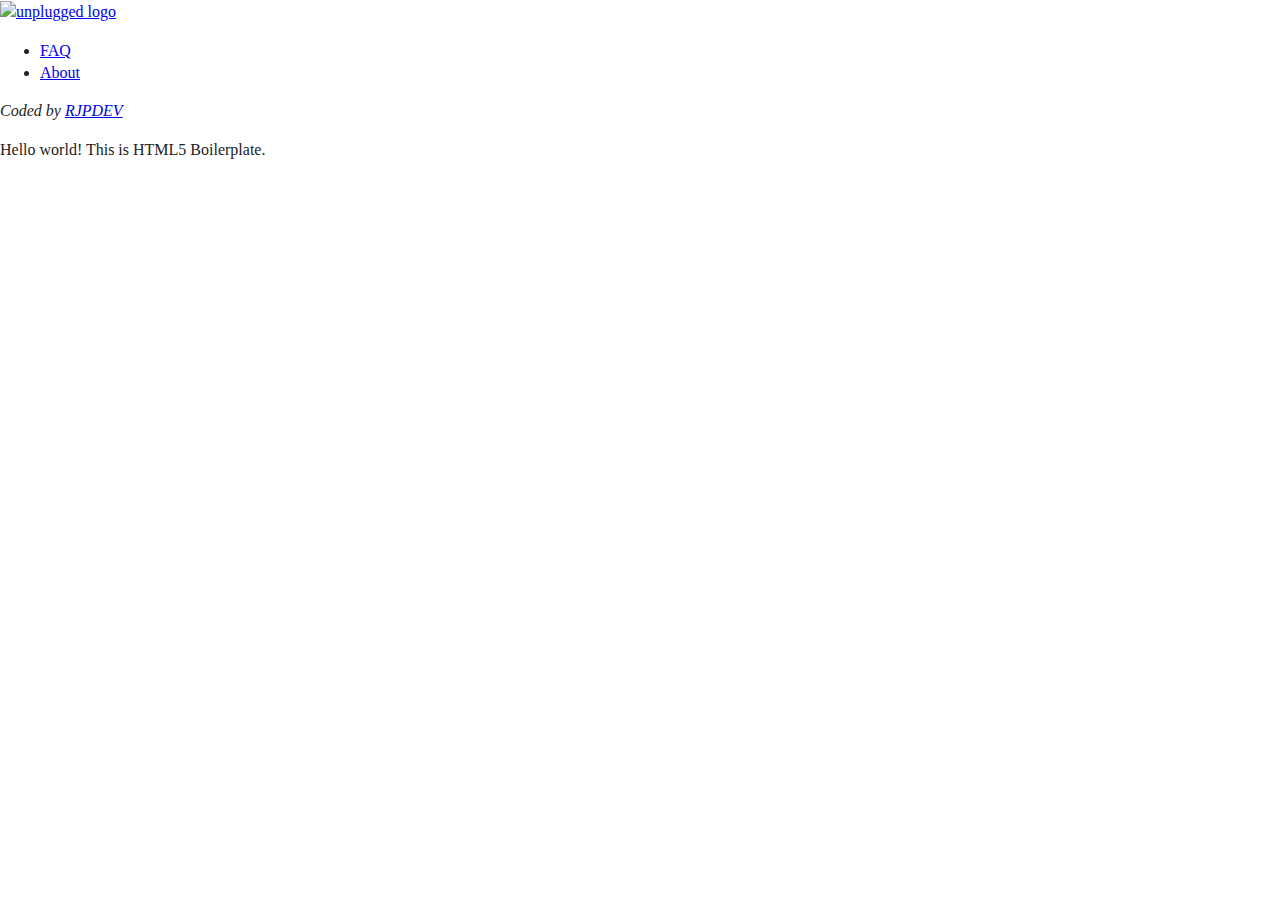
==== about/index.html @ bd7a05fd "Added header and footer to index.html files" ====
<!doctype html>
<html class="no-js" lang="">

<head>
  <meta charset="utf-8">
  <title></title>
  <meta name="description" content="">
  <meta name="viewport" content="width=device-width, initial-scale=1">

  <meta property="og:title" content="">
  <meta property="og:type" content="">
  <meta property="og:url" content="">
  <meta property="og:image" content="">

  <link rel="manifest" href="site.webmanifest">
  <link rel="apple-touch-icon" href="icon.png">
  <!-- Place favicon.ico in the root directory -->

  <link rel="stylesheet" href="../css/normalize.css">
  <link rel="stylesheet" href="../css/main.css">

  <meta name="theme-color" content="#fafafa">
</head>

<body>
<!-- HEADER -->
<header>
  <div class="content-wrapper">
      <a href="#"><img src="" alt="unplugged logo"></a>
      <div class="header-divider"></div>
      <nav>
           <ul>
               <li><a href="faq/index.html" target="_blank">FAQ</a></li>
               <li><a href="about/index.html" target="_blank">About</a></li>
           </ul>
      </nav>
  </div>
</header>







<!-- FOOTER -->
<footer>
    <div class="content-wrapper">
        <div class="footer-content">
          <div class="contact">
              <address>
                Coded by <a href="mailto:rprnc082@gmail.com">RJPDEV</a>
              </address>
          </div>  
          <div class="social">
                <div class="social-icons">
                    <p><a href="https://github.com/rprnc" target="_blank"></a></p>
                    <p><a href="https://www.linkedin.com/in/rob-prince-9221981b6/" target="_blank"></a></p>
                    <!-- other social links here --> 
                </div>
          </div>
            
        </div> <!-- footer content ends --> 
    </div> <!--footer content-wrapper ends-->
    
    <div class="copyright"> 
    </div> 
</footer>




  <!-- Add your site or application content here -->
  <p>Hello world! This is HTML5 Boilerplate.</p>
  <script src="../js/vendor/modernizr-3.11.2.min.js"></script>
  <script src="../js/plugins.js"></script>
  <script src="../js/main.js"></script>

  <!-- Google Analytics: change UA-XXXXX-Y to be your site's ID. -->
  <script>
    window.ga = function () { ga.q.push(arguments) }; ga.q = []; ga.l = +new Date;
    ga('create', 'UA-XXXXX-Y', 'auto'); ga('set', 'anonymizeIp', true); ga('set', 'transport', 'beacon'); ga('send', 'pageview')
  </script>
  <script src="https://www.google-analytics.com/analytics.js" async></script>
</body>

</html>
---- css/main.css ----
/*! HTML5 Boilerplate v8.0.0 | MIT License | https://html5boilerplate.com/ */

/* main.css 2.1.0 | MIT License | https://github.com/h5bp/main.css#readme */
/*
 * What follows is the result of much research on cross-browser styling.
 * Credit left inline and big thanks to Nicolas Gallagher, Jonathan Neal,
 * Kroc Camen, and the H5BP dev community and team.
 */

/* ==========================================================================
   Base styles: opinionated defaults
   ========================================================================== */

html {
  color: #222;
  font-size: 1em;
  line-height: 1.4;
}

/*
 * Remove text-shadow in selection highlight:
 * https://twitter.com/miketaylr/status/12228805301
 *
 * Vendor-prefixed and regular ::selection selectors cannot be combined:
 * https://stackoverflow.com/a/16982510/7133471
 *
 * Customize the background color to match your design.
 */

::-moz-selection {
  background: #b3d4fc;
  text-shadow: none;
}

::selection {
  background: #b3d4fc;
  text-shadow: none;
}

/*
 * A better looking default horizontal rule
 */

hr {
  display: block;
  height: 1px;
  border: 0;
  border-top: 1px solid #ccc;
  margin: 1em 0;
  padding: 0;
}

/*
 * Remove the gap between audio, canvas, iframes,
 * images, videos and the bottom of their containers:
 * https://github.com/h5bp/html5-boilerplate/issues/440
 */

audio,
canvas,
iframe,
img,
svg,
video {
  vertical-align: middle;
}

/*
 * Remove default fieldset styles.
 */

fieldset {
  border: 0;
  margin: 0;
  padding: 0;
}

/*
 * Allow only vertical resizing of textareas.
 */

textarea {
  resize: vertical;
}

/* ==========================================================================
   Author's custom styles
   ========================================================================== */

/* ==========================================================================
   Helper classes
   ========================================================================== */

/*
 * Hide visually and from screen readers
 */

.hidden,
[hidden] {
  display: none !important;
}

/*
 * Hide only visually, but have it available for screen readers:
 * https://snook.ca/archives/html_and_css/hiding-content-for-accessibility
 *
 * 1. For long content, line feeds are not interpreted as spaces and small width
 *    causes content to wrap 1 word per line:
 *    https://medium.com/@jessebeach/beware-smushed-off-screen-accessible-text-5952a4c2cbfe
 */

.sr-only {
  border: 0;
  clip: rect(0, 0, 0, 0);
  height: 1px;
  margin: -1px;
  overflow: hidden;
  padding: 0;
  position: absolute;
  white-space: nowrap;
  width: 1px;
  /* 1 */
}

/*
 * Extends the .sr-only class to allow the element
 * to be focusable when navigated to via the keyboard:
 * https://www.drupal.org/node/897638
 */

.sr-only.focusable:active,
.sr-only.focusable:focus {
  clip: auto;
  height: auto;
  margin: 0;
  overflow: visible;
  position: static;
  white-space: inherit;
  width: auto;
}

/*
 * Hide visually and from screen readers, but maintain layout
 */

.invisible {
  visibility: hidden;
}

/*
 * Clearfix: contain floats
 *
 * For modern browsers
 * 1. The space content is one way to avoid an Opera bug when the
 *    `contenteditable` attribute is included anywhere else in the document.
 *    Otherwise it causes space to appear at the top and bottom of elements
 *    that receive the `clearfix` class.
 * 2. The use of `table` rather than `block` is only necessary if using
 *    `:before` to contain the top-margins of child elements.
 */

.clearfix::before,
.clearfix::after {
  content: " ";
  display: table;
}

.clearfix::after {
  clear: both;
}

/* ==========================================================================
   EXAMPLE Media Queries for Responsive Design.
   These examples override the primary ('mobile first') styles.
   Modify as content requires.
   ========================================================================== */

@media only screen and (min-width: 35em) {
  /* Style adjustments for viewports that meet the condition */
}

@media print,
  (-webkit-min-device-pixel-ratio: 1.25),
  (min-resolution: 1.25dppx),
  (min-resolution: 120dpi) {
  /* Style adjustments for high resolution devices */
}

/* ==========================================================================
   Print styles.
   Inlined to avoid the additional HTTP request:
   https://www.phpied.com/delay-loading-your-print-css/
   ========================================================================== */

@media print {
  *,
  *::before,
  *::after {
    background: #fff !important;
    color: #000 !important;
    /* Black prints faster */
    box-shadow: none !important;
    text-shadow: none !important;
  }

  a,
  a:visited {
    text-decoration: underline;
  }

  a[href]::after {
    content: " (" attr(href) ")";
  }

  abbr[title]::after {
    content: " (" attr(title) ")";
  }

  /*
   * Don't show links that are fragment identifiers,
   * or use the `javascript:` pseudo protocol
   */
  a[href^="#"]::after,
  a[href^="javascript:"]::after {
    content: "";
  }

  pre {
    white-space: pre-wrap !important;
  }

  pre,
  blockquote {
    border: 1px solid #999;
    page-break-inside: avoid;
  }

  /*
   * Printing Tables:
   * https://web.archive.org/web/20180815150934/http://css-discuss.incutio.com/wiki/Printing_Tables
   */
  thead {
    display: table-header-group;
  }

  tr,
  img {
    page-break-inside: avoid;
  }

  p,
  h2,
  h3 {
    orphans: 3;
    widows: 3;
  }

  h2,
  h3 {
    page-break-after: avoid;
  }
}
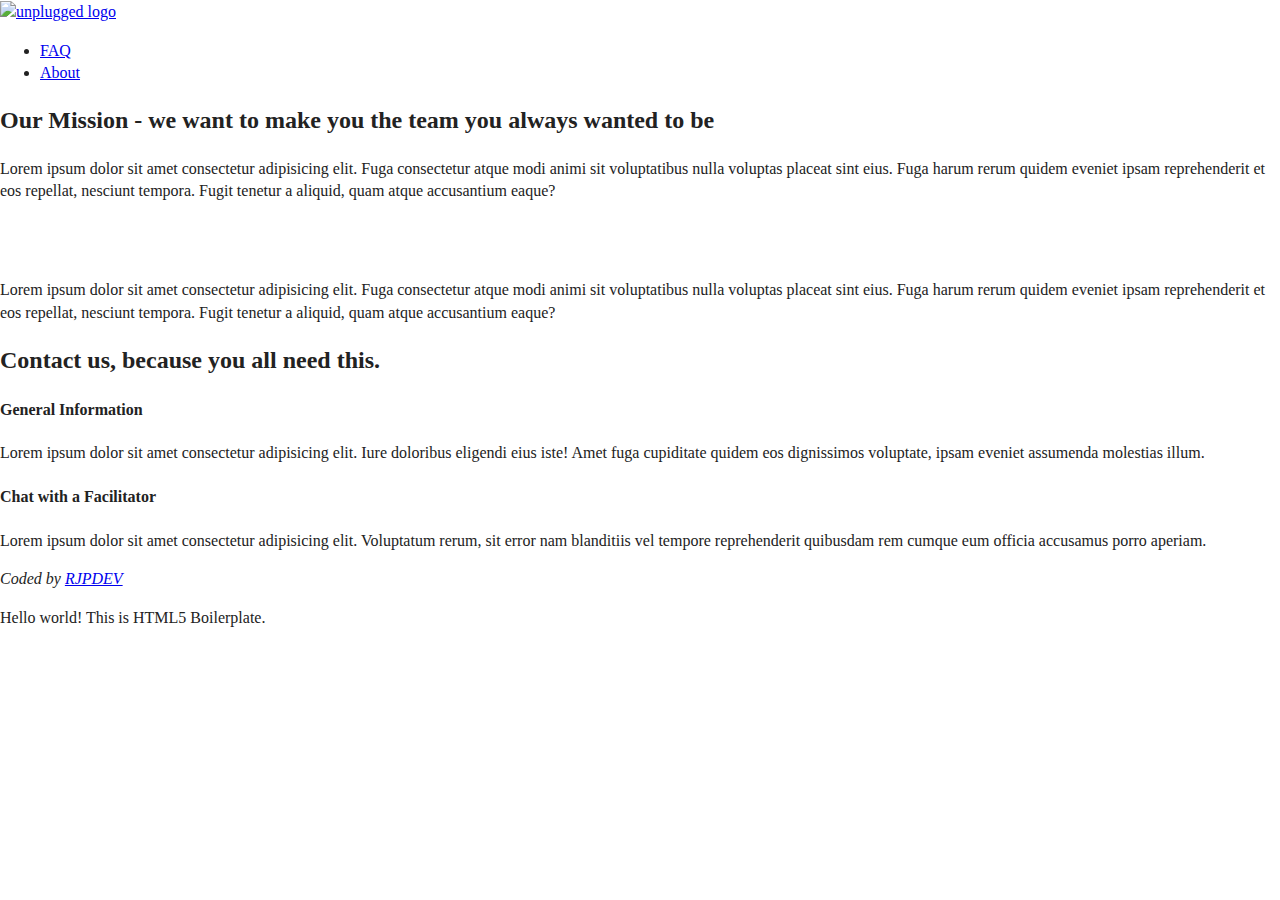
==== commit 05f02ff5: "coded about/index.html" ====
--- a/about/index.html
+++ b/about/index.html
@@ -37,11 +37,37 @@
   </div>
 </header>
 
+<!-- MISSION -->
+<main>
+    <section class="mission">
+        <div class="content-wrapper">
+        <div class="mission-content">
+          <h2>Our Mission - we want to make you the team you always wanted to be</h2>
+          <p>Lorem ipsum dolor sit amet consectetur adipisicing elit. Fuga consectetur atque modi animi sit voluptatibus nulla voluptas placeat sint eius. Fuga harum rerum quidem eveniet ipsam reprehenderit et eos repellat, nesciunt tempora. Fugit tenetur a aliquid, quam atque accusantium eaque?</p>
+          <br><br>
+          <p>Lorem ipsum dolor sit amet consectetur adipisicing elit. Fuga consectetur atque modi animi sit voluptatibus nulla voluptas placeat sint eius. Fuga harum rerum quidem eveniet ipsam reprehenderit et eos repellat, nesciunt tempora. Fugit tenetur a aliquid, quam atque accusantium eaque?</p>
+        </div>
+        </div> <!-- mission content wrapper ends -->
+    </section>
+    
+    <section class="map">
+        <figure></figure>
+    </section>
 
-
-
-
-
+    <section class="contact-section">
+          <div class="content-wrapper">
+              <h2>Contact us, because you all need this.</h2>
+                  <div class="contact-paragraph">
+                      <h4>General Information</h4>
+                      <p>Lorem ipsum dolor sit amet consectetur adipisicing elit. Iure doloribus eligendi eius iste! Amet fuga cupiditate quidem eos dignissimos voluptate, ipsam eveniet assumenda molestias illum.</p>
+                  </div>
+                  <div class="contact-paragraph">
+                      <h4>Chat with a Facilitator</h4>
+                      <p>Lorem ipsum dolor sit amet consectetur adipisicing elit. Voluptatum rerum, sit error nam blanditiis vel tempore reprehenderit quibusdam rem cumque eum officia accusamus porro aperiam.</p>
+                  </div>
+          </div>
+    </section>
+</main>
 
 <!-- FOOTER -->
 <footer>
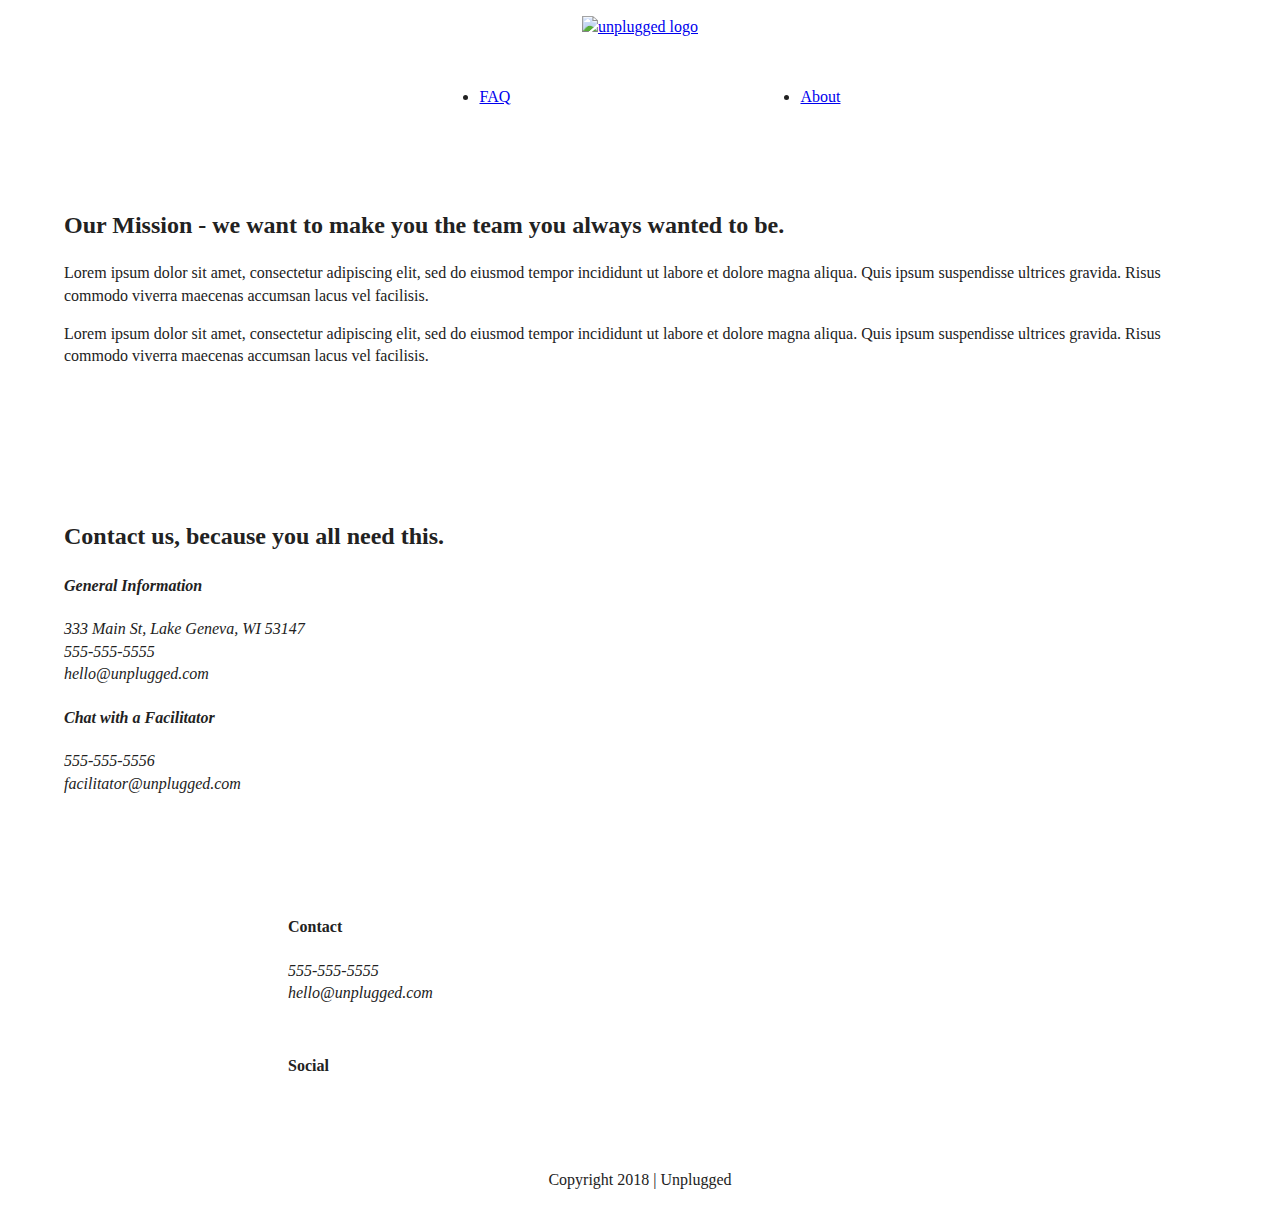
==== commit 3f4a8a25: "html and css done" ====
--- a/about/index.html
+++ b/about/index.html
@@ -3,111 +3,144 @@
 
 <head>
   <meta charset="utf-8">
-  <title></title>
+  <meta http-equiv="x-ua-compatible" content="ie=edge">
+  <title>Unplugged Retreat | About</title>
   <meta name="description" content="">
-  <meta name="viewport" content="width=device-width, initial-scale=1">
+  <meta name="viewport" content="width=device-width, initial-scale=1, shrink-to-fit=no">
 
-  <meta property="og:title" content="">
-  <meta property="og:type" content="">
-  <meta property="og:url" content="">
-  <meta property="og:image" content="">
-
-  <link rel="manifest" href="site.webmanifest">
-  <link rel="apple-touch-icon" href="icon.png">
+  <link rel="manifest" href="../site.webmanifest">
+  <link rel="apple-touch-icon" href="../icon.png">
   <!-- Place favicon.ico in the root directory -->
 
   <link rel="stylesheet" href="../css/normalize.css">
   <link rel="stylesheet" href="../css/main.css">
-
-  <meta name="theme-color" content="#fafafa">
 </head>
 
 <body>
-<!-- HEADER -->
-<header>
-  <div class="content-wrapper">
-      <a href="#"><img src="" alt="unplugged logo"></a>
+  <!--[if lte IE 9]>
+    <p class="browserupgrade">You are using an <strong>outdated</strong> browser. Please <a href="https://browsehappy.com/">upgrade your browser</a> to improve your experience and security.</p>
+  <![endif]-->
+
+  <!-- Add your site or application content here -->
+  <header>
+    <div class="content-wrapper">
+      <a href="#">
+        <img src="" alt="unplugged logo">
+      </a>
       <div class="header-divider"></div>
       <nav>
-           <ul>
-               <li><a href="faq/index.html" target="_blank">FAQ</a></li>
-               <li><a href="about/index.html" target="_blank">About</a></li>
-           </ul>
+        <ul>
+          <li><a href="../faq/index.html" target="_blank">FAQ</a></li>
+          <li><a href="index.html">About</a></li>
+        </ul>
       </nav>
-  </div>
-</header>
+    </div>
+  </header>
 
-<!-- MISSION -->
-<main>
+  <main>
+
     <section class="mission">
-        <div class="content-wrapper">
+      <div class="content-wrapper">
+        <h2>Our Mission - we want to make you the team you always wanted to be.</h2>
         <div class="mission-content">
-          <h2>Our Mission - we want to make you the team you always wanted to be</h2>
-          <p>Lorem ipsum dolor sit amet consectetur adipisicing elit. Fuga consectetur atque modi animi sit voluptatibus nulla voluptas placeat sint eius. Fuga harum rerum quidem eveniet ipsam reprehenderit et eos repellat, nesciunt tempora. Fugit tenetur a aliquid, quam atque accusantium eaque?</p>
-          <br><br>
-          <p>Lorem ipsum dolor sit amet consectetur adipisicing elit. Fuga consectetur atque modi animi sit voluptatibus nulla voluptas placeat sint eius. Fuga harum rerum quidem eveniet ipsam reprehenderit et eos repellat, nesciunt tempora. Fugit tenetur a aliquid, quam atque accusantium eaque?</p>
+          <p>
+            Lorem ipsum dolor sit amet, consectetur adipiscing elit, sed do eiusmod tempor incididunt ut labore et
+            dolore magna aliqua. Quis ipsum suspendisse ultrices gravida. Risus commodo viverra maecenas accumsan lacus
+            vel facilisis.
+          </p>
+          <p>
+            Lorem ipsum dolor sit amet, consectetur adipiscing elit, sed do eiusmod tempor incididunt ut labore et
+            dolore magna aliqua. Quis ipsum suspendisse ultrices gravida. Risus commodo viverra maecenas accumsan lacus
+            vel facilisis.
+          </p>
         </div>
-        </div> <!-- mission content wrapper ends -->
+      </div> <!-- mission content wrapper ends -->
+    </section> <!-- contact-info -->
+
+    <section class="map">
+      <figure>
+      </figure>
     </section>
-    
-    <section class="map">
-        <figure></figure>
+    <section class="contact-section">
+      <div class="content-wrapper">
+        <h2>Contact us, because you all need this.</h2>
+        <address class="contact-content">
+          <div>
+            <h4>General Information</h4>
+            <p>
+              333 Main St, Lake Geneva, WI 53147<br>
+              555-555-5555<br>
+              hello@unplugged.com
+            </p>
+          </div>
+          <div>
+            <h4>Chat with a Facilitator</h4>
+            <p>
+              555-555-5556<br>
+              facilitator@unplugged.com
+            </p>
+          </div>
+        </address> <!-- contact-content div ends -->
+      </div> <!-- contact content wrapper ends -->
     </section>
+  </main> <!-- main wrapper -->
 
-    <section class="contact-section">
-          <div class="content-wrapper">
-              <h2>Contact us, because you all need this.</h2>
-                  <div class="contact-paragraph">
-                      <h4>General Information</h4>
-                      <p>Lorem ipsum dolor sit amet consectetur adipisicing elit. Iure doloribus eligendi eius iste! Amet fuga cupiditate quidem eos dignissimos voluptate, ipsam eveniet assumenda molestias illum.</p>
-                  </div>
-                  <div class="contact-paragraph">
-                      <h4>Chat with a Facilitator</h4>
-                      <p>Lorem ipsum dolor sit amet consectetur adipisicing elit. Voluptatum rerum, sit error nam blanditiis vel tempore reprehenderit quibusdam rem cumque eum officia accusamus porro aperiam.</p>
-                  </div>
+  <footer>
+    <div class="content-wrapper">
+      <div class="footer-content">
+        <div class="contact">
+          <h4>Contact</h4>
+          <address>
+            <p>
+              555-555-5555<br>
+              hello@unplugged.com
+            </p>
+          </address>
+        </div>
+        <div class="social">
+          <h4>Social</h4>
+          <div class="social-icons">
+            <p>
+              <a href="https://www.facebook.com/Skillcrush/" target="_blank"></a>
+            </p>
+            <p>
+              <a href="https://twitter.com/Skillcrush" target="_blank"></a>
+            </p>
+            <p>
+              <a href="https://www.instagram.com/skillcrush/" target="_blank"></a>
+            </p>
           </div>
-    </section>
-</main>
+        </div>
+      </div> <!-- footer content ends -->
+    </div>
+    <!--footer content-wrapper ends-->
+    <div class="copyright">
+      <p>Copyright 2018 | Unplugged</p>
+    </div>
+  </footer>
 
-<!-- FOOTER -->
-<footer>
-    <div class="content-wrapper">
-        <div class="footer-content">
-          <div class="contact">
-              <address>
-                Coded by <a href="mailto:rprnc082@gmail.com">RJPDEV</a>
-              </address>
-          </div>  
-          <div class="social">
-                <div class="social-icons">
-                    <p><a href="https://github.com/rprnc" target="_blank"></a></p>
-                    <p><a href="https://www.linkedin.com/in/rob-prince-9221981b6/" target="_blank"></a></p>
-                    <!-- other social links here --> 
-                </div>
-          </div>
-            
-        </div> <!-- footer content ends --> 
-    </div> <!--footer content-wrapper ends-->
-    
-    <div class="copyright"> 
-    </div> 
-</footer>
+  <script src="../js/vendor/modernizr-3.6.0.min.js"></script>
+  <script src="https://code.jquery.com/jquery-3.3.1.min.js" integrity="sha256-FgpCb/KJQlLNfOu91ta32o/NMZxltwRo8QtmkMRdAu8="
+    crossorigin="anonymous"></script>
+  <script>
+    window.jQuery || document.write('<script src="../js/vendor/jquery-3.3.1.min.js"><\/script>')
 
-
-
-
-  <!-- Add your site or application content here -->
-  <p>Hello world! This is HTML5 Boilerplate.</p>
-  <script src="../js/vendor/modernizr-3.11.2.min.js"></script>
+  </script>
   <script src="../js/plugins.js"></script>
   <script src="../js/main.js"></script>
 
   <!-- Google Analytics: change UA-XXXXX-Y to be your site's ID. -->
   <script>
-    window.ga = function () { ga.q.push(arguments) }; ga.q = []; ga.l = +new Date;
-    ga('create', 'UA-XXXXX-Y', 'auto'); ga('set', 'anonymizeIp', true); ga('set', 'transport', 'beacon'); ga('send', 'pageview')
+    window.ga = function () {
+      ga.q.push(arguments)
+    };
+    ga.q = [];
+    ga.l = +new Date;
+    ga('create', 'UA-XXXXX-Y', 'auto');
+    ga('send', 'pageview')
+
   </script>
-  <script src="https://www.google-analytics.com/analytics.js" async></script>
+  <script src="https://www.google-analytics.com/analytics.js" async defer></script>
 </body>
 
 </html>
--- a/css/main.css
+++ b/css/main.css
@@ -86,6 +86,197 @@
 /* ==========================================================================
    Author's custom styles
    ========================================================================== */
+.content-wrapper {
+    width: 90%;
+    margin: 50px 0;
+}
+ 
+   /* -------------------- Base Header - Footer Styles -------------------- */
+header,
+footer {
+    display: flex;
+    justify-content: center;
+    align-items: center;
+    flex-flow: row wrap;
+}
+
+header {
+    padding: 15px 0;
+}
+
+header .content-wrapper {
+    display: flex;
+    justify-content: center;
+    align-items: center;
+    flex-flow: row wrap;
+    margin: 0;    
+}
+
+.header-divider {
+    width: 100%;
+    height: 1px;
+    margin: 10px 0 20px 0;
+}
+
+header nav {
+    display: flex;
+    justify-content: center;
+    align-items: center;
+    flex-flow: row wrap;
+    width: 60%;    
+}
+
+header nav ul {
+    display: flex;
+    justify-content: space-around;
+    width: 100%;    
+}
+
+footer {
+  flex-direction: column;
+}
+
+footer p {
+  margin: 0;
+}
+
+footer .content-wrapper {
+  width: 55%;
+  margin: 50px 0;
+}
+
+footer .contact {
+  margin-bottom: 50px;
+}
+
+footer .social-icons {
+  display: flex;
+  justify-content: space-around;
+  align-items: center;
+}
+
+footer .social-icons p {
+  display: flex;
+  justify-content: center;
+  align-items: center;
+}
+
+footer .copyright {
+  margin: 20px 0;
+}
+
+/* -------------------- Mobile Styles - Homepage -------------------- */
+
+/* Hero Area */
+
+.hero-area {
+  display: flex;
+  justify-content: center;
+  flex-flow: row wrap;
+}
+
+/* Aside */
+
+aside {
+  display: flex;
+  justify-content: center;
+  align-items: center;
+  flex-flow: row wrap;
+}
+
+/* Features */
+
+.features {
+  display: flex;
+  justify-content: center;
+  flex-flow: row wrap;
+}
+
+.features h2 {
+  margin-bottom: 60px;
+}
+
+.features article {
+  width: 63%;
+  margin: 30px 0;
+}
+
+.features .features-items {
+  display: flex;
+  justify-content: center;
+  align-items: center;
+  flex-flow: row wrap;
+}
+
+.features p {
+  margin: 0;
+}
+
+/* Reviews */
+
+.reviews {
+  display: flex;
+  justify-content: center;
+  flex-flow: row wrap;
+}
+
+.reviews h2 {
+  margin-bottom: 40px;
+}
+
+.reviews h3 {
+  width: 55%;
+  margin: 20px 0;
+}
+
+/* ==========================================================================
+   About Page
+   ========================================================================== */
+
+.mission {
+  display: flex;
+  justify-content: center;
+  align-items: center;
+  flex-flow: row wrap;
+}
+
+.contact-section {
+  display: flex;
+  justify-content: center;
+  align-items: center;
+  flex-flow: row wrap;
+}
+
+.contact-content p {
+  margin: 0;
+}
+
+/* ==========================================================================
+   FAQ Page
+   ========================================================================== */
+
+.faq {
+  display: flex;
+  justify-content: center;
+  align-items: center;
+  flex-flow: row wrap;
+}
+
+.faq .content-wrapper {
+  margin: 50px 0 0 0;
+  display: flex;
+  justify-content: center;
+  align-items: center;
+  flex-flow: row wrap;
+}
+
+.faq h2 {
+  margin-bottom: 40px;
+}
+
+.faq-content {
+  margin-bottom: 50px;
+}
 
 /* ==========================================================================
    Helper classes
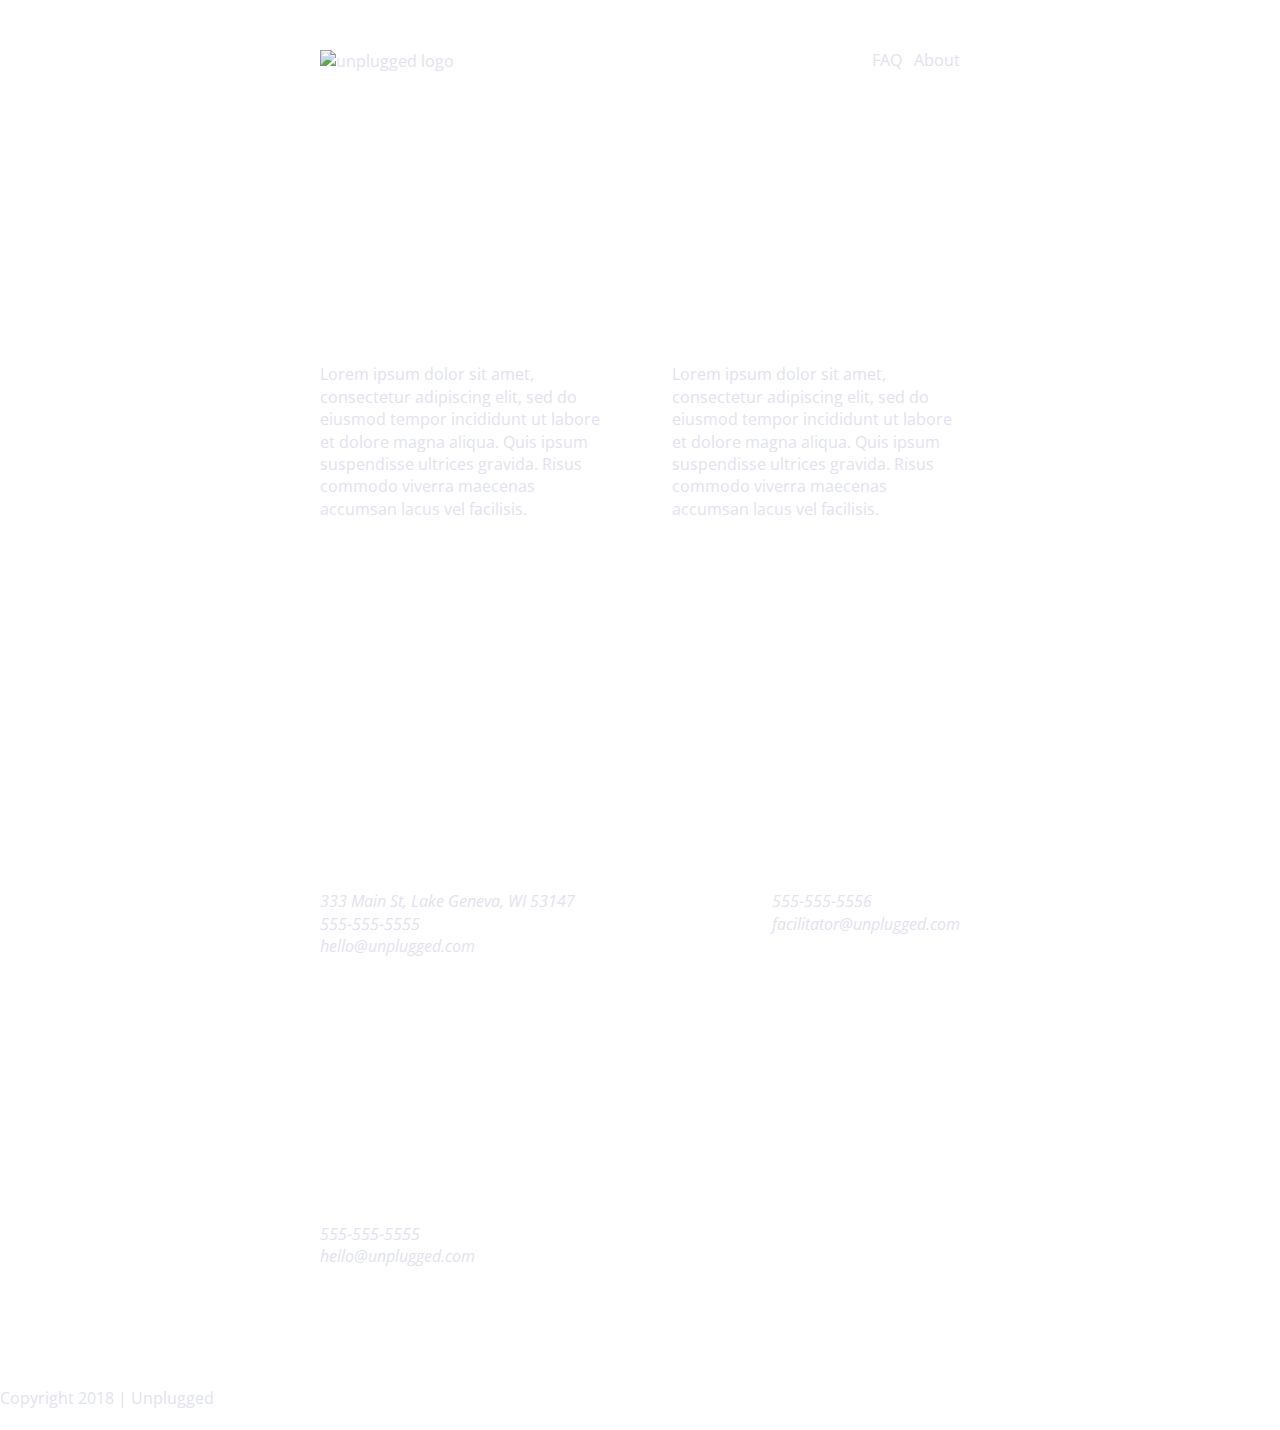
==== commit 4490eef2: "Added base styles" ====
--- a/about/index.html
+++ b/about/index.html
@@ -12,6 +12,9 @@
   <link rel="apple-touch-icon" href="../icon.png">
   <!-- Place favicon.ico in the root directory -->
 
+  <!-- Google Fonts -->
+  <link href="https://fonts.googleapis.com/css?family=Open+Sans:400,700|Poppins:500,700" rel="stylesheet">
+  
   <link rel="stylesheet" href="../css/normalize.css">
   <link rel="stylesheet" href="../css/main.css">
 </head>
--- a/css/main.css
+++ b/css/main.css
@@ -86,12 +86,74 @@
 /* ==========================================================================
    Author's custom styles
    ========================================================================== */
+
+   /* General Styles */
+ 
+html {
+  font-size: 16px;
+}
+ 
+body {
+    font-family: 'Open Sans', sans-serif;
+    font-size: 1em;
+}
+ 
+ul, 
+ol {
+    list-style: none;
+    color: #e2e3ed;
+}
+ 
+a {
+  color: #e2e3ed;
+  text-decoration: none;
+}
+
+h1 {
+  color: #ffffff;
+}
+ 
+h2 {
+  font-family: 'Poppins', sans-serif;
+  color: #ffffff;
+}
+ 
+h3, 
+h4 {
+  font-family: 'Poppins', sans-serif;
+  color: #ffffff;
+}
+ 
+p {
+  color: #e2e3ed;
+}
+ 
+img {
+ 
+}
+ 
+figure {
+ 
+}
+ 
+address {
+  color: #e2e3ed;
+}
+ 
+.content-wrapper {
+ 
+}
+
+/* -------------------- Base Styles -------------------- */
+
 .content-wrapper {
     width: 90%;
     margin: 50px 0;
 }
- 
-   /* -------------------- Base Header - Footer Styles -------------------- */
+
+
+/* -------------------- Base Header - Footer Styles -------------------- */
+
 header,
 footer {
     display: flex;
@@ -366,15 +428,141 @@
    Modify as content requires.
    ========================================================================== */
 
-@media only screen and (min-width: 35em) {
-  /* Style adjustments for viewports that meet the condition */
-}
-
-@media print,
-  (-webkit-min-device-pixel-ratio: 1.25),
-  (min-resolution: 1.25dppx),
-  (min-resolution: 120dpi) {
-  /* Style adjustments for high resolution devices */
+@media only screen and (min-width: 768px) {
+      /* General styles */
+      .content-wrapper {
+        max-width: 640px;
+        margin: 100px 0;
+    }
+ 
+    /* Header */
+ 
+    header {
+      justify-content: space-around;
+      padding: 33px 0;
+    }
+ 
+    header .content-wrapper {
+        width: 100%;
+        justify-content: space-between;
+    }
+ 
+    header nav {
+        width: 20%;
+    }
+ 
+    header nav ul {
+        justify-content: space-between;
+    }
+ 
+    .header-divider {
+        display: none;
+    }
+ 
+    /* Hero Area */
+ 
+    /* Aside */
+    aside .content-wrapper {
+        margin: 50px 0;
+        display: flex;
+        justify-content: space-between;
+        flex-flow: row wrap;
+    }
+ 
+    aside .content-wrapper .form-description,
+    aside .content-wrapper .form {        
+        width: 40%;        
+        margin: 0;
+    }
+ 
+    /* Features */
+ 
+    .features article {
+        display: flex;
+        justify-content: center;
+        align-items: center;
+        flex-flow: column wrap;
+        flex-basis: 50%;
+    }
+ 
+    .features .features-item-description {
+        width: 50%;
+    }
+ 
+    /* Reviews */
+    .reviews article {
+        display: flex;
+        justify-content: space-between;
+    }
+    
+    .reviews article div {
+        width: 49%;        
+    }
+ 
+    /* Footer */
+    footer .content-wrapper {
+        width: 65%;
+        margin: 100px 0;
+    }
+    
+    .footer-content {
+        display: flex;
+        justify-content: space-between;
+        align-items: center;
+    }
+ 
+    footer .contact {
+        margin-bottom: 0;
+    }
+ 
+    footer .copyright {
+        width: 100%;
+    }
+
+
+/* ==========================================================================
+   About Page
+   ========================================================================== */
+ 
+   .mission-content {
+    display: flex;
+    justify-content: space-between;
+    align-items: center;
+    padding-top: 20px;
+}
+
+.mission-content p {
+    width: 45%;
+}
+
+.contact-section .content-wrapper h2 {
+    width: 80%;
+}
+
+.contact-content {
+    display: flex;
+    justify-content: space-between;
+    align-items: flex-start;
+}
+
+/* ==========================================================================
+   FAQ Page
+   ========================================================================== */
+   .faq .content-wrapper {
+    justify-content: space-between;
+}
+
+.faq-content {
+    flex-basis: 45%;
+}
+
+.faq h2 {
+    width: 100%;
+}
+}
+
+@media only screen and (min-width: 1200px) {
+  /*Desktop styles here*/
 }
 
 /* ==========================================================================
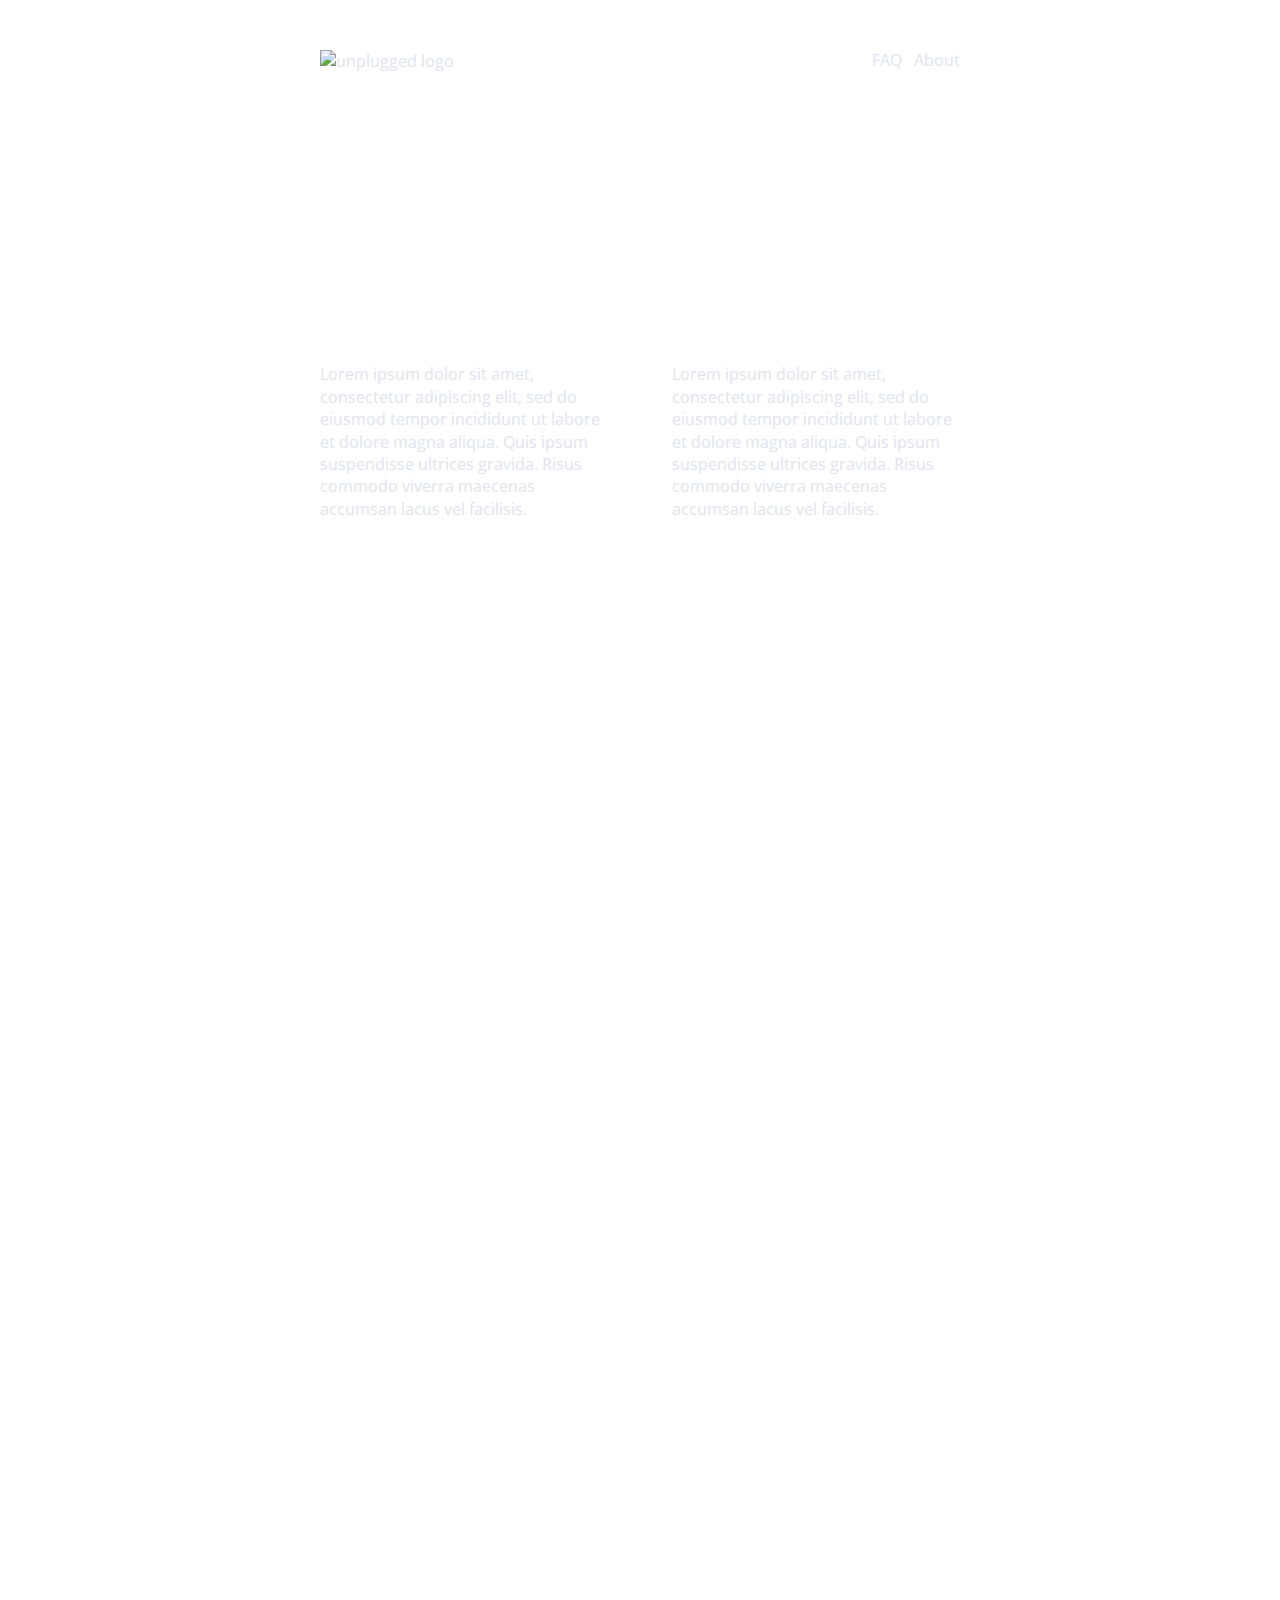
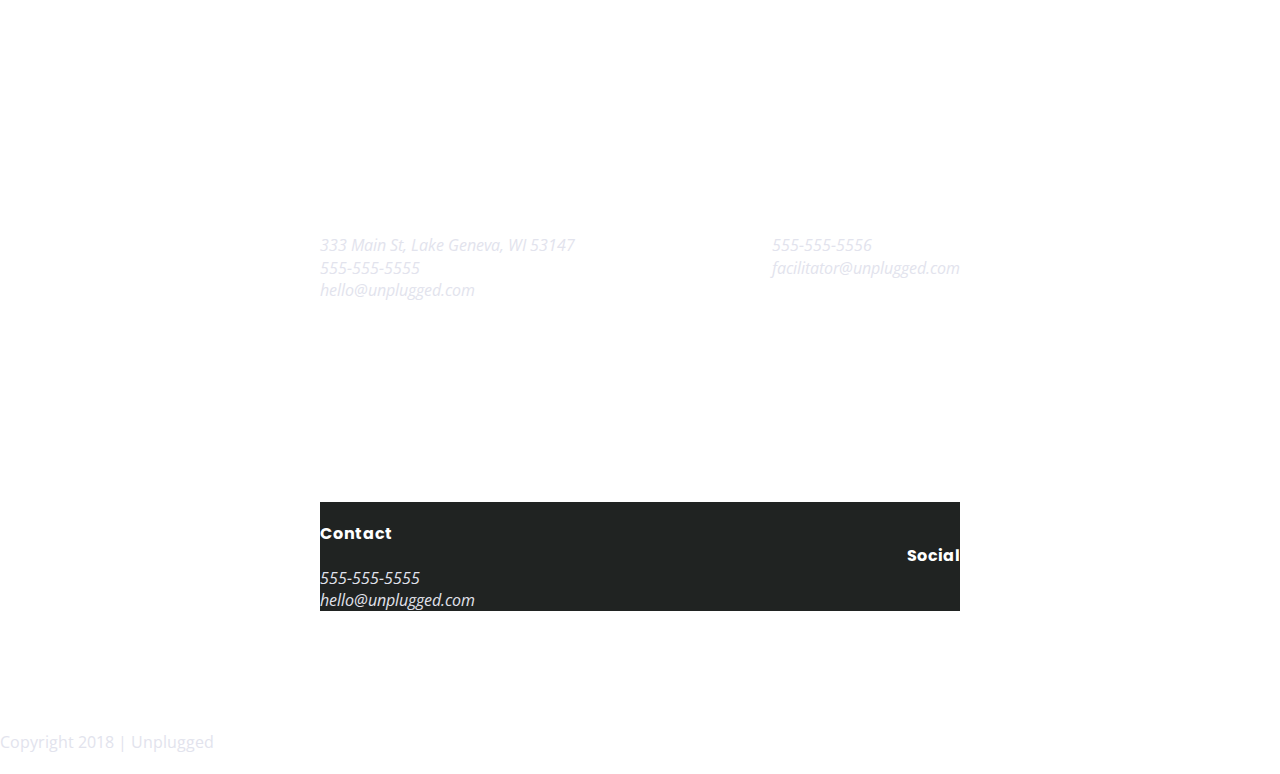
==== commit 9714f7af: "Added images and map" ====
--- a/about/index.html
+++ b/about/index.html
@@ -62,6 +62,7 @@
 
     <section class="map">
       <figure>
+            <iframe src="https://www.google.com/maps/embed?pb=!1m18!1m12!1m3!1d15890.67454799688!2d-122.44172441308199!3d37.78747373685612!2m3!1f0!2f0!3f0!3m2!1i1024!2i768!4f13.1!3m3!1m2!1s0x808580c5d4d2800d%3A0xcc807f070ee1d58c!2s2300%20Webster%20St%2C%20San%20Francisco%2C%20CA%2094115%2C%20USA!5e0!3m2!1sen!2suk!4v1603721750389!5m2!1sen!2suk" width="600" height="450" frameborder="0" style="border:0;" allowfullscreen="" aria-hidden="false" tabindex="0"></iframe>
       </figure>
     </section>
     <section class="contact-section">
--- a/css/main.css
+++ b/css/main.css
@@ -129,17 +129,48 @@
 }
  
 img {
- 
+    width: 100%;
+}
+
+header figure {
+  width: 60%;
+  display: flex;
+  justify-content: center;
+  align-items: center;
+  flex-flow: row wrap;
 }
  
 figure {
- 
-}
- 
+    margin: 0;
+}
+
+.hero-area .content-wrapper {
+  background: url('/img/hero-background.jpg') center no-repeat;
+  background-size: cover;
+}
+
+.features .content-wrapper {
+  background: url('/img/features-background.jpg') center no-repeat;
+  background-size: cover;
+}
+
+.reviews .content-wrapper {
+  background-color: #2a423a;
+  width: 50%;
+  flex-flow: row nowrap;
+}
+
+.reviews figure {
+  width: 40%;
+  display: flex;
+  justify-content: center;
+  align-items: center;
+}
+
 address {
   color: #e2e3ed;
 }
- 
+
 .content-wrapper {
  
 }
@@ -151,6 +182,31 @@
     margin: 50px 0;
 }
 
+aside .form {
+  margin-top: 30px;
+}
+ 
+input[type=text] {
+  box-sizing: border-box;
+  width: 100%;
+  color: #2a423a;
+  font-style: italic;
+  padding: 1em;
+}
+ 
+input[type=button] {
+  width: 100%;
+  padding: 20px 0;
+  margin-top: 20px;
+  background-color: #2a423a;
+  font-family: 'Poppins', Helvetica, Arial, sans-serif;
+  font-weight: 500;
+  font-size: 1.125em;
+  color: #e2e3ed;
+  border: none;
+  text-align: center;
+  text-transform: uppercase;
+}
 
 /* -------------------- Base Header - Footer Styles -------------------- */
 
@@ -205,6 +261,7 @@
 footer .content-wrapper {
   width: 55%;
   margin: 50px 0;
+  background-color: #202322;
 }
 
 footer .contact {
@@ -311,6 +368,22 @@
 
 .contact-content p {
   margin: 0;
+}
+
+.map figure {
+  position: relative;
+  padding-bottom: 75%;
+  height: 0;
+  overflow: hidden;
+  margin: 0 300px;
+}
+
+.map iframe {
+  position: absolute;
+  top: 0;
+  left: 0;
+  width: 100%;
+  height: 100%;
 }
 
 /* ==========================================================================
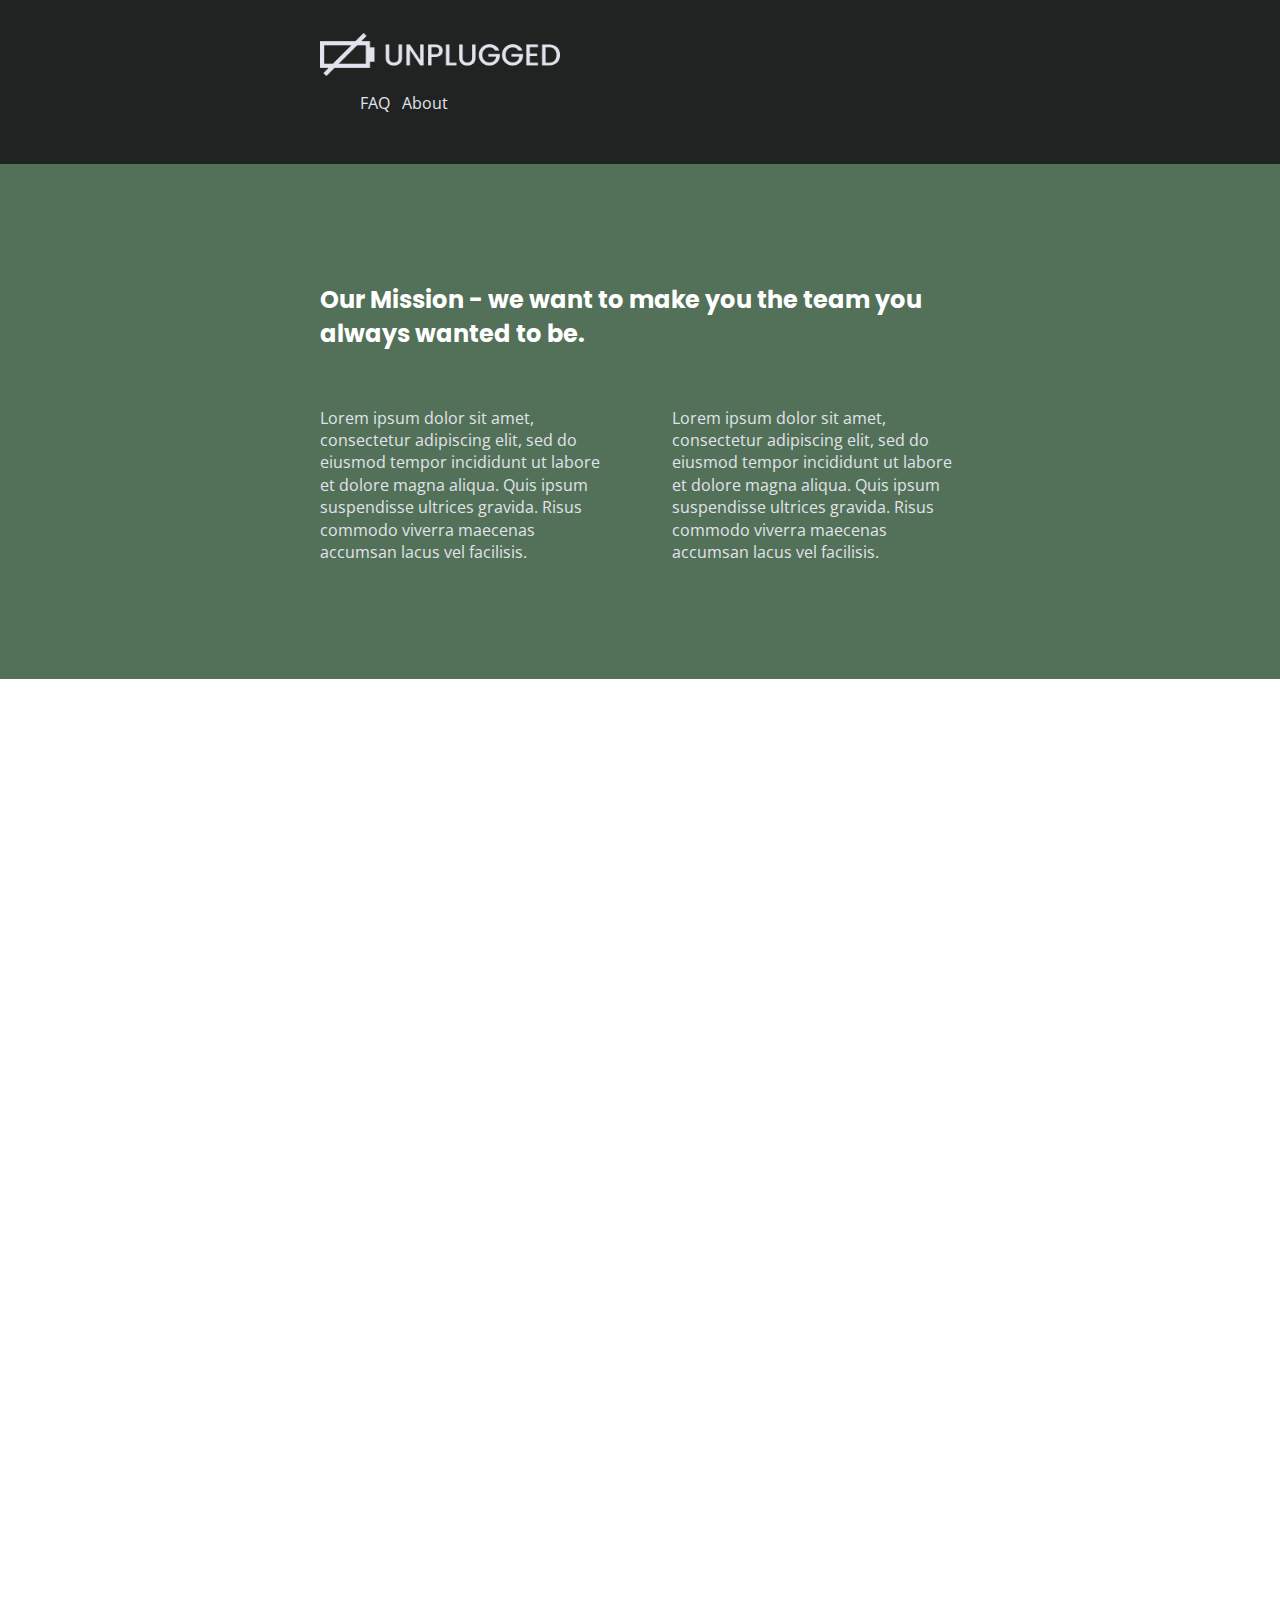
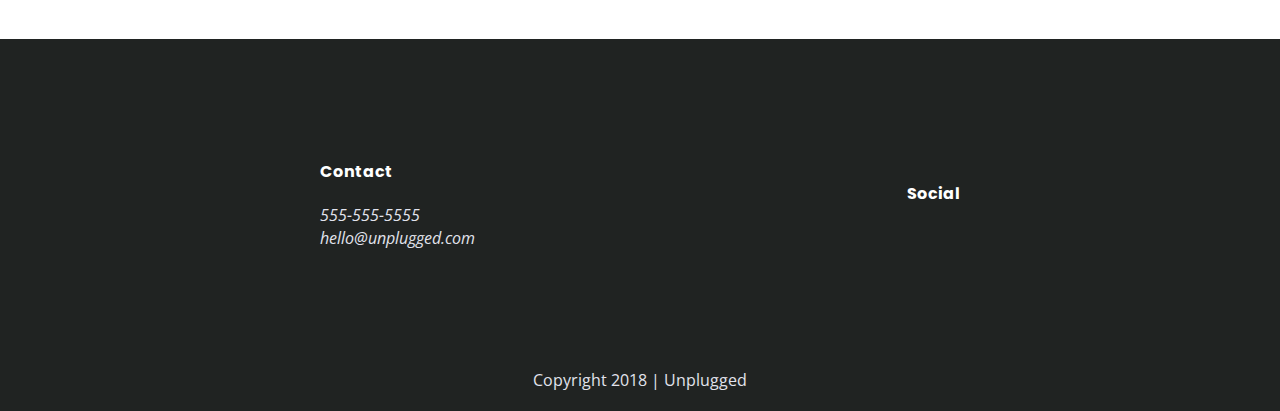
==== commit fa8d23cc: "Made map responsive and fixed background colors on about page" ====
--- a/about/index.html
+++ b/about/index.html
@@ -28,7 +28,7 @@
   <header>
     <div class="content-wrapper">
       <a href="#">
-        <img src="" alt="unplugged logo">
+        <img src="/img/unpluggedlogo.png" alt="unplugged logo">
       </a>
       <div class="header-divider"></div>
       <nav>
@@ -64,28 +64,6 @@
       <figure>
             <iframe src="https://www.google.com/maps/embed?pb=!1m18!1m12!1m3!1d15890.67454799688!2d-122.44172441308199!3d37.78747373685612!2m3!1f0!2f0!3f0!3m2!1i1024!2i768!4f13.1!3m3!1m2!1s0x808580c5d4d2800d%3A0xcc807f070ee1d58c!2s2300%20Webster%20St%2C%20San%20Francisco%2C%20CA%2094115%2C%20USA!5e0!3m2!1sen!2suk!4v1603721750389!5m2!1sen!2suk" width="600" height="450" frameborder="0" style="border:0;" allowfullscreen="" aria-hidden="false" tabindex="0"></iframe>
       </figure>
-    </section>
-    <section class="contact-section">
-      <div class="content-wrapper">
-        <h2>Contact us, because you all need this.</h2>
-        <address class="contact-content">
-          <div>
-            <h4>General Information</h4>
-            <p>
-              333 Main St, Lake Geneva, WI 53147<br>
-              555-555-5555<br>
-              hello@unplugged.com
-            </p>
-          </div>
-          <div>
-            <h4>Chat with a Facilitator</h4>
-            <p>
-              555-555-5556<br>
-              facilitator@unplugged.com
-            </p>
-          </div>
-        </address> <!-- contact-content div ends -->
-      </div> <!-- contact content wrapper ends -->
     </section>
   </main> <!-- main wrapper -->
 
--- a/css/main.css
+++ b/css/main.css
@@ -173,6 +173,12 @@
 
 .content-wrapper {
  
+}
+
+.copyright {
+  display: flex;
+  justify-content: center;
+  align-items: center;
 }
 
 /* -------------------- Base Styles -------------------- */
@@ -252,6 +258,7 @@
 
 footer {
   flex-direction: column;
+  background-color: #202322;
 }
 
 footer p {
@@ -261,7 +268,6 @@
 footer .content-wrapper {
   width: 55%;
   margin: 50px 0;
-  background-color: #202322;
 }
 
 footer .contact {
@@ -375,7 +381,6 @@
   padding-bottom: 75%;
   height: 0;
   overflow: hidden;
-  margin: 0 300px;
 }
 
 .map iframe {
@@ -502,8 +507,10 @@
    ========================================================================== */
 
 @media only screen and (min-width: 768px) {
-      /* General styles */
-      .content-wrapper {
+    
+    /* General styles */
+    
+    .content-wrapper {
         max-width: 640px;
         margin: 100px 0;
     }
@@ -511,8 +518,9 @@
     /* Header */
  
     header {
-      justify-content: space-around;
-      padding: 33px 0;
+        justify-content: space-around;
+        padding: 33px 0;
+        background-color: #202322;
     }
  
     header .content-wrapper {
@@ -522,6 +530,10 @@
  
     header nav {
         width: 20%;
+    }
+
+    header img {
+        width: 40%;
     }
  
     header nav ul {
@@ -598,40 +610,59 @@
    ========================================================================== */
  
    .mission-content {
-    display: flex;
-    justify-content: space-between;
-    align-items: center;
-    padding-top: 20px;
-}
-
-.mission-content p {
-    width: 45%;
-}
-
-.contact-section .content-wrapper h2 {
-    width: 80%;
-}
-
-.contact-content {
-    display: flex;
-    justify-content: space-between;
-    align-items: flex-start;
-}
+        display: flex;
+        justify-content: space-between;
+        align-items: center;
+        padding-top: 20px;
+    }
+
+    .mission-content p {
+        width: 45%;
+    }
+
+    .mission {
+        background-color: #527158;
+    }
+
+    .contact-section .content-wrapper h2 {
+        width: 80%;
+    }
+
+    .contact-content {
+        display: flex;
+        justify-content: space-between;
+        align-items: flex-start;
+    }
+
+    .map figure {
+        position: relative;
+        padding-bottom: 75%;
+        height: 0;
+        overflow: hidden;
+    }
+    
+    .map iframe {
+        position: absolute;
+        top: 0;
+        left: 0;
+        width: 100%;
+        height: 100%;
+    }
 
 /* ==========================================================================
    FAQ Page
    ========================================================================== */
    .faq .content-wrapper {
-    justify-content: space-between;
-}
-
-.faq-content {
-    flex-basis: 45%;
-}
-
-.faq h2 {
-    width: 100%;
-}
+        justify-content: space-between;
+    }
+
+    .faq-content {
+        flex-basis: 45%;
+    }
+
+    .faq h2 {
+        width: 100%;
+    }
 }
 
 @media only screen and (min-width: 1200px) {
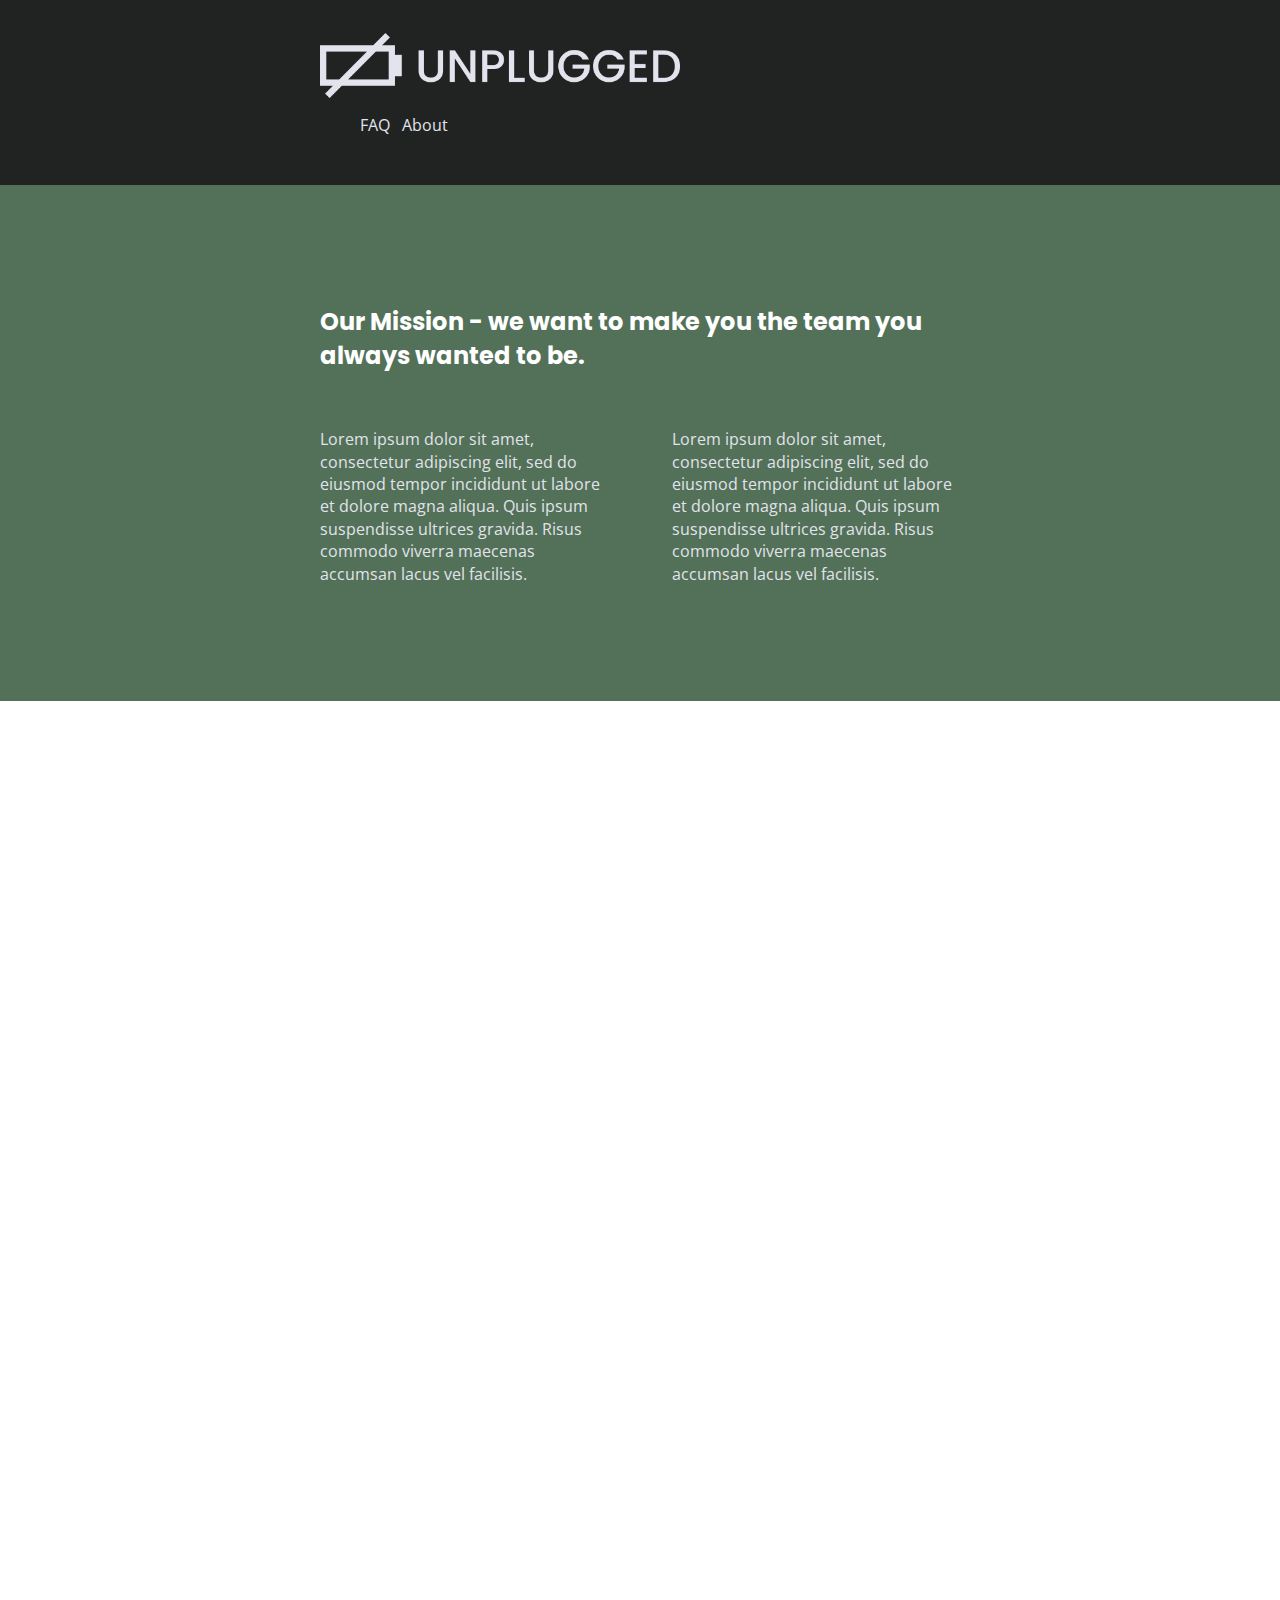
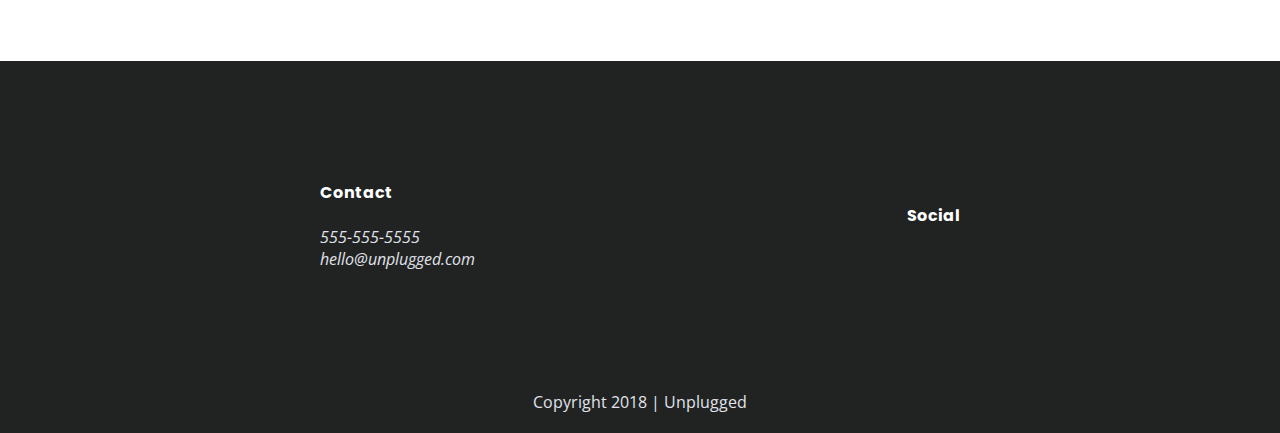
==== commit 42378b72: "Added icons and fixed reviews layout and various background colors" ====
--- a/about/index.html
+++ b/about/index.html
@@ -17,6 +17,8 @@
   
   <link rel="stylesheet" href="../css/normalize.css">
   <link rel="stylesheet" href="../css/main.css">
+  <!-- FontAwesome CDN version 5.5 -->
+  <link rel="stylesheet" href="https://use.fontawesome.com/releases/v5.5.0/css/all.css" integrity="sha384-B4dIYHKNBt8Bc12p+WXckhzcICo0wtJAoU8YZTY5qE0Id1GSseTk6S+L3BlXeVIU" crossorigin="anonymous">
 </head>
 
 <body>
--- a/css/main.css
+++ b/css/main.css
@@ -144,18 +144,27 @@
     margin: 0;
 }
 
-.hero-area .content-wrapper {
+.hero-area {
   background: url('/img/hero-background.jpg') center no-repeat;
   background-size: cover;
-}
-
-.features .content-wrapper {
+  height: 1000px;
+}
+
+.features {
   background: url('/img/features-background.jpg') center no-repeat;
   background-size: cover;
 }
 
+.features i {
+	font-size: 3.75em;
+  margin-bottom: 40px;
+}
+
+.reviews {
+  background-color: #2a423a;
+}
+
 .reviews .content-wrapper {
-  background-color: #2a423a;
   width: 50%;
   flex-flow: row nowrap;
 }
@@ -171,14 +180,14 @@
   color: #e2e3ed;
 }
 
-.content-wrapper {
- 
-}
-
 .copyright {
   display: flex;
   justify-content: center;
   align-items: center;
+}
+
+aside {
+  background-color: #527158;
 }
 
 /* -------------------- Base Styles -------------------- */
@@ -226,6 +235,7 @@
 
 header {
     padding: 15px 0;
+    background-color: #202322;
 }
 
 header .content-wrapper {
@@ -343,15 +353,6 @@
   display: flex;
   justify-content: center;
   flex-flow: row wrap;
-}
-
-.reviews h2 {
-  margin-bottom: 40px;
-}
-
-.reviews h3 {
-  width: 55%;
-  margin: 20px 0;
 }
 
 /* ==========================================================================
@@ -533,7 +534,7 @@
     }
 
     header img {
-        width: 40%;
+        width: 60%;
     }
  
     header nav ul {
@@ -545,6 +546,10 @@
     }
  
     /* Hero Area */
+
+    .hero-area h1 {
+        font-size: 3.5em;
+    }
  
     /* Aside */
     aside .content-wrapper {
@@ -575,15 +580,29 @@
     }
  
     /* Reviews */
+
+    .reviews .content-wrapper {
+      display: flex;
+      justify-content: space-between;
+      flex-flow: row wrap;
+      width: 100%;
+    }
+
     .reviews article {
-        display: flex;
-        justify-content: space-between;
-    }
-    
+      display: flex;
+      justify-content: center;
+      align-items: center;
+      flex-flow: row nowrap;
+    }
+
+   .reviews article figure {
+      width: 50%;
+    }
+
     .reviews article div {
-        width: 49%;        
-    }
- 
+      width: 40%;
+    }
+
     /* Footer */
     footer .content-wrapper {
         width: 65%;
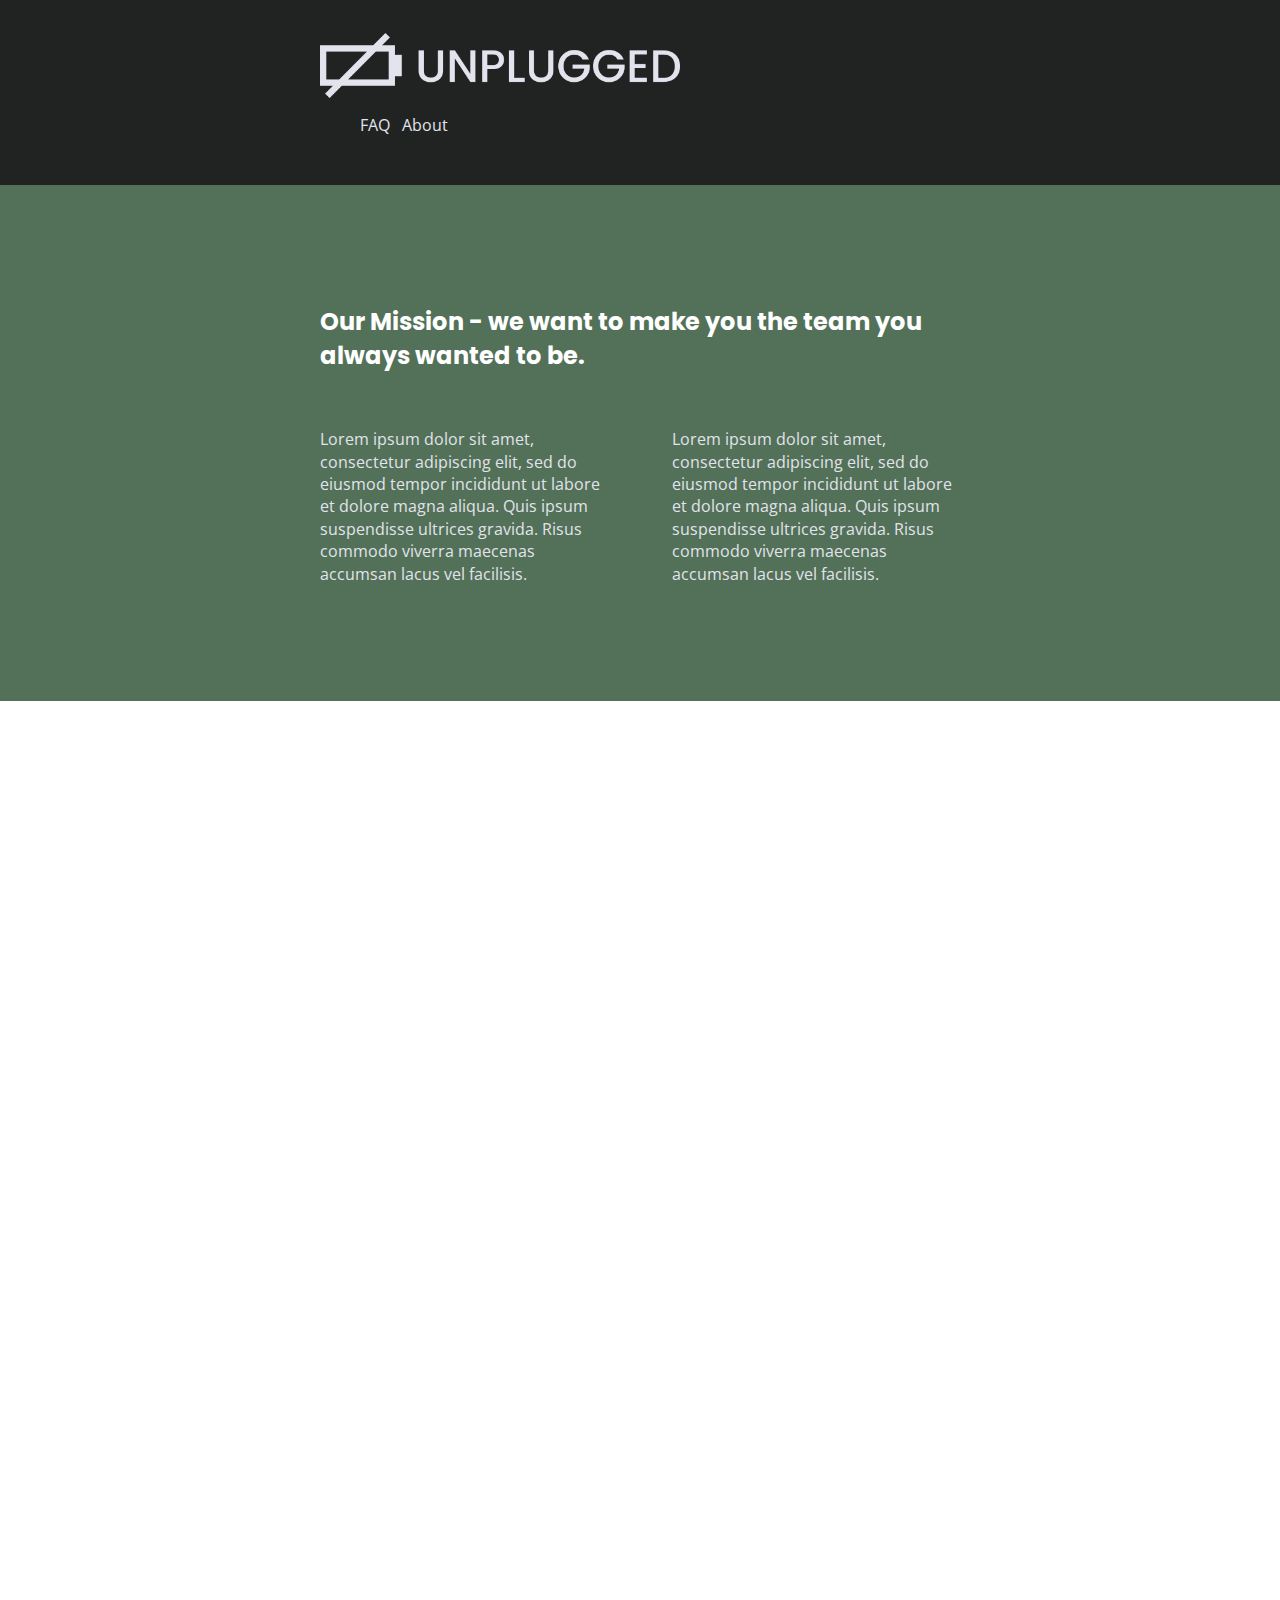
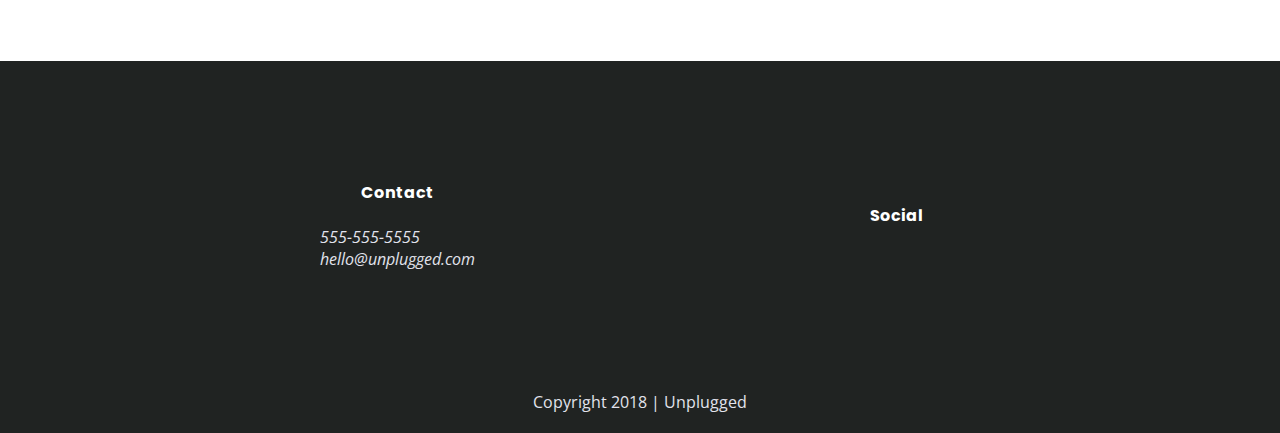
==== commit 9cc491eb: "Finished all pages!" ====
--- a/about/index.html
+++ b/about/index.html
@@ -85,13 +85,13 @@
           <h4>Social</h4>
           <div class="social-icons">
             <p>
-              <a href="https://www.facebook.com/Skillcrush/" target="_blank"></a>
+              <a href="https://www.facebook.com/Skillcrush/" target="_blank"><i class="fab fa-facebook"></i></a>
             </p>
             <p>
-              <a href="https://twitter.com/Skillcrush" target="_blank"></a>
+              <a href="https://twitter.com/Skillcrush" target="_blank"><i class="fab fa-twitter"></i></a>
             </p>
             <p>
-              <a href="https://www.instagram.com/skillcrush/" target="_blank"></a>
+              <a href="https://www.instagram.com/skillcrush/" target="_blank"><i class="fab fa-instagram"></i></a>
             </p>
           </div>
         </div>
--- a/css/main.css
+++ b/css/main.css
@@ -401,6 +401,7 @@
   justify-content: center;
   align-items: center;
   flex-flow: row wrap;
+  background-color: #527158;
 }
 
 .faq .content-wrapper {
@@ -413,6 +414,7 @@
 
 .faq h2 {
   margin-bottom: 40px;
+  font-size: 2.5em;
 }
 
 .faq-content {
@@ -600,7 +602,8 @@
     }
 
     .reviews article div {
-      width: 40%;
+      width: 50%;
+      padding-left: 50px;
     }
 
     /* Footer */
@@ -614,9 +617,27 @@
         justify-content: space-between;
         align-items: center;
     }
+
+    footer .social {
+        width:20%;
+    }
+    
+    footer .social h4 {
+      text-align: center;
+    }
+
+    footer .social-icons {
+      display: flex;
+      justify-content: space-between;
+      flex-flow: row nowrap;
+    }
  
     footer .contact {
         margin-bottom: 0;
+    }
+
+    footer .contact h4 {
+      text-align: center;
     }
  
     footer .copyright {
